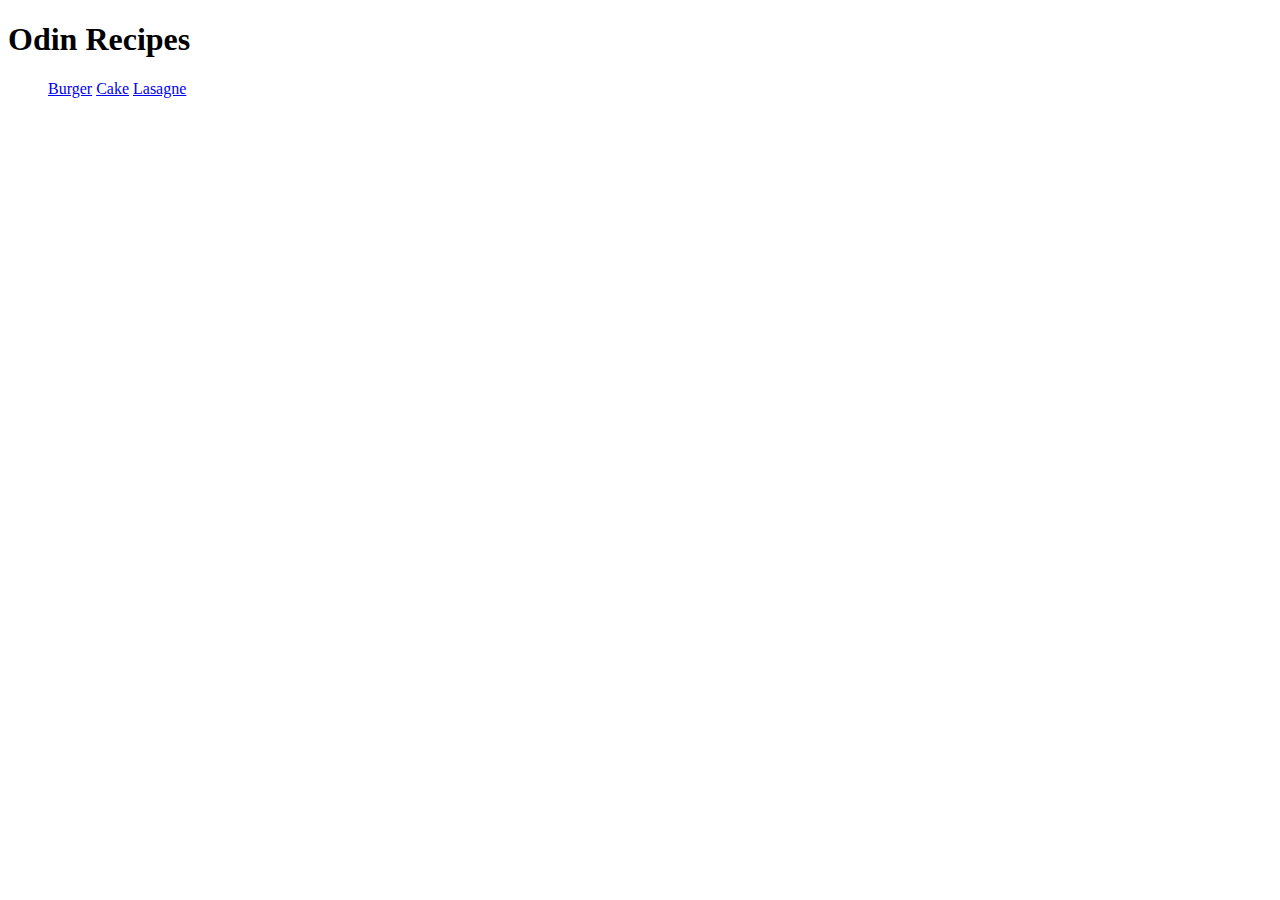
==== index.html @ 1549a594 "Added Burger Recipe, Cake Recipe, Lasagne Recipe Added Images Directory and Images Added Links to Re" ====
<!DOCTYPE html>
<html lang="en">
<head>
    <meta charset="UTF-8">
    <meta http-equiv="X-UA-Compatible" content="IE=edge">
    <meta name="viewport" content="width=device-width, initial-scale=1.0">
    <title>Odin Recipes</title>
</head>
<body>
    <h1>Odin Recipes</h1>

    <ul>
        <a href="./recipes/burger.html">Burger</a>
        <a href="./recipes/cake.html">Cake</a>
        <a href="./recipes/lasange.html">Lasagne</a>
    </ul>
</body>
</html>
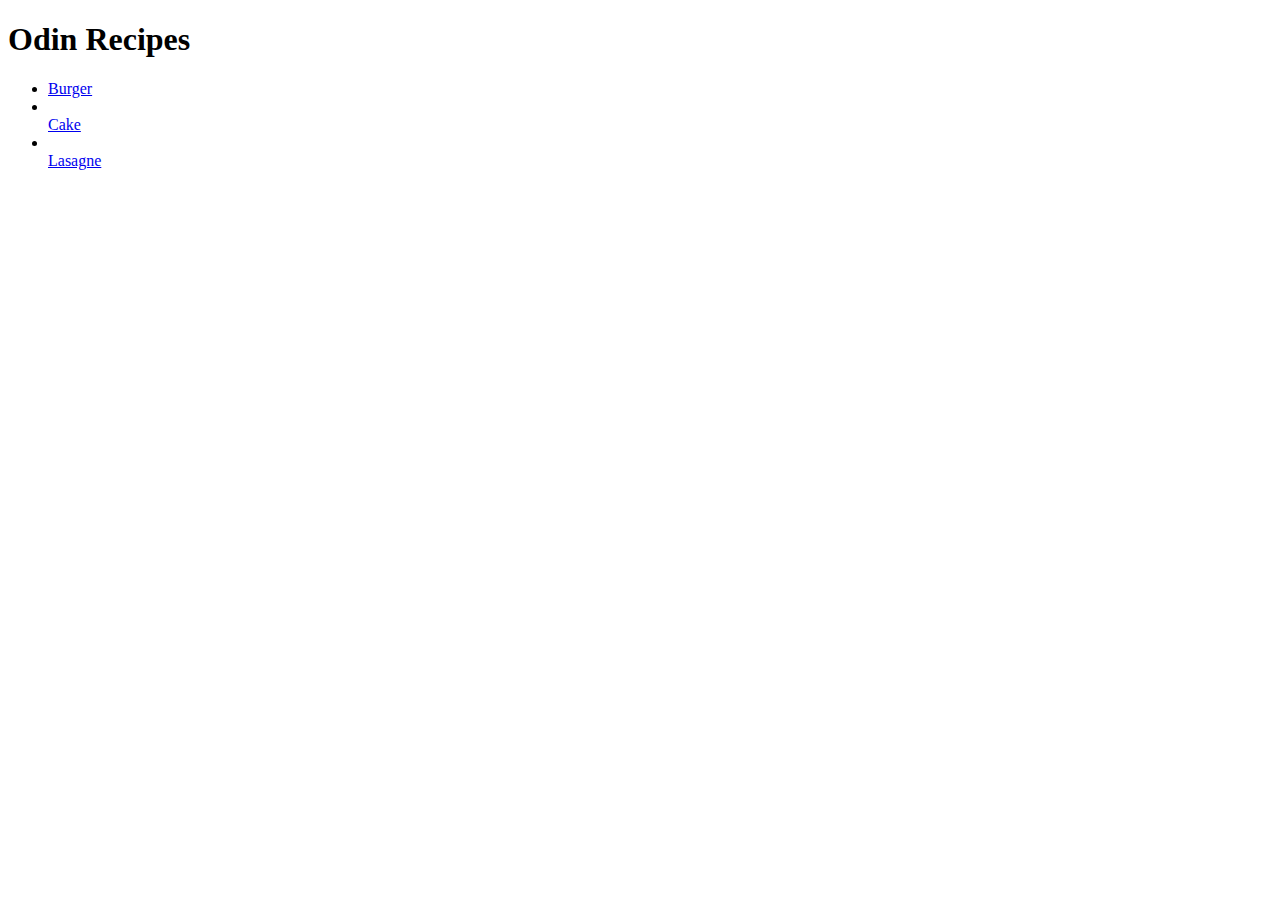
==== commit 73be6bdc: "Added List Elements I forgot in List on Index" ====
--- a/index.html
+++ b/index.html
@@ -10,9 +10,9 @@
     <h1>Odin Recipes</h1>
 
     <ul>
-        <a href="./recipes/burger.html">Burger</a>
-        <a href="./recipes/cake.html">Cake</a>
-        <a href="./recipes/lasange.html">Lasagne</a>
+        <li><a href="./recipes/burger.html">Burger</a></li>
+        <li></li><a href="./recipes/cake.html">Cake</a></li>
+        <li></li><a href="./recipes/lasange.html">Lasagne</a></li>
     </ul>
 </body>
 </html>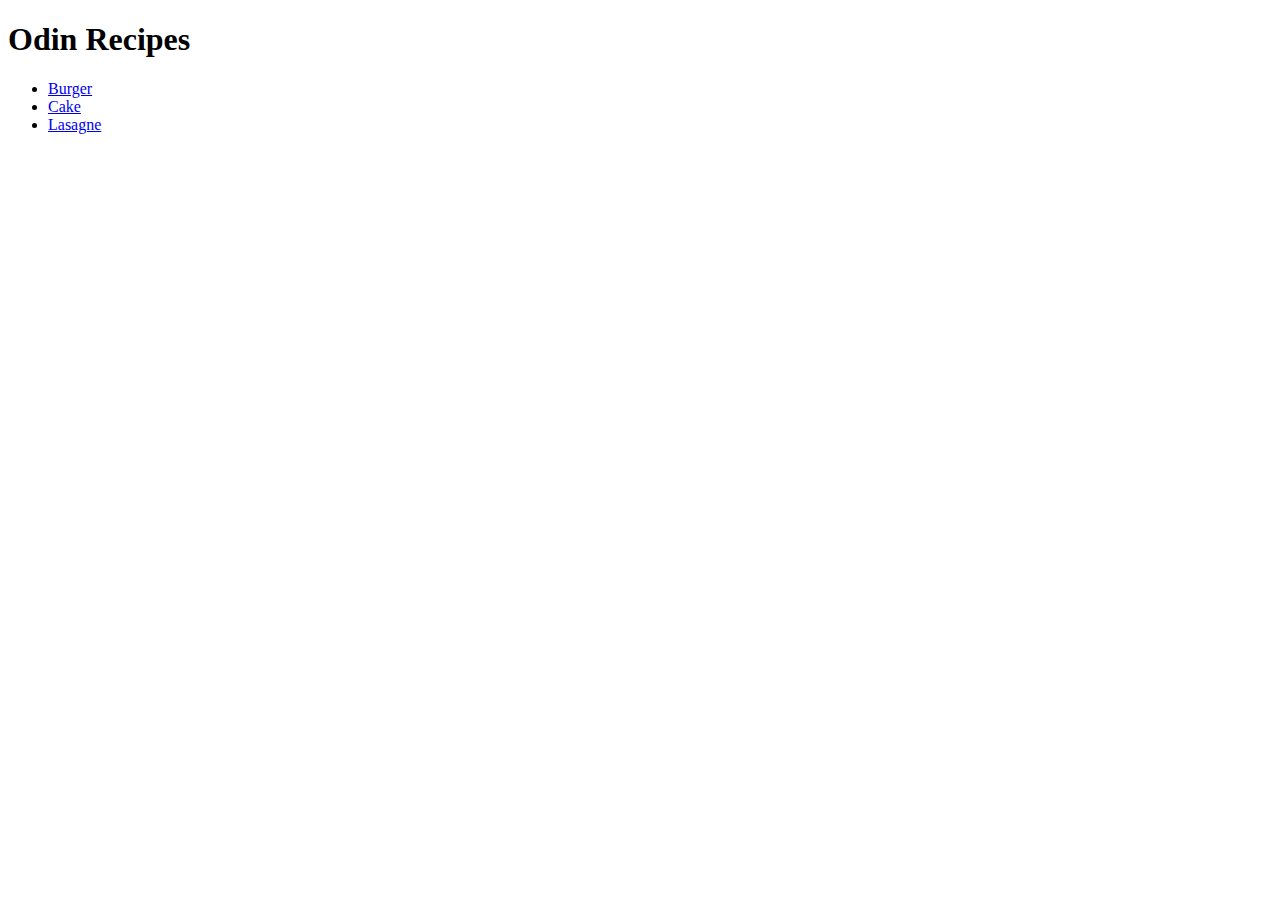
==== commit ffc5a3a9: "Removed Typos in Index List" ====
--- a/index.html
+++ b/index.html
@@ -11,8 +11,8 @@
 
     <ul>
         <li><a href="./recipes/burger.html">Burger</a></li>
-        <li></li><a href="./recipes/cake.html">Cake</a></li>
-        <li></li><a href="./recipes/lasange.html">Lasagne</a></li>
+        <li><a href="./recipes/cake.html">Cake</a></li>
+        <li><a href="./recipes/lasange.html">Lasagne</a></li>
     </ul>
 </body>
 </html>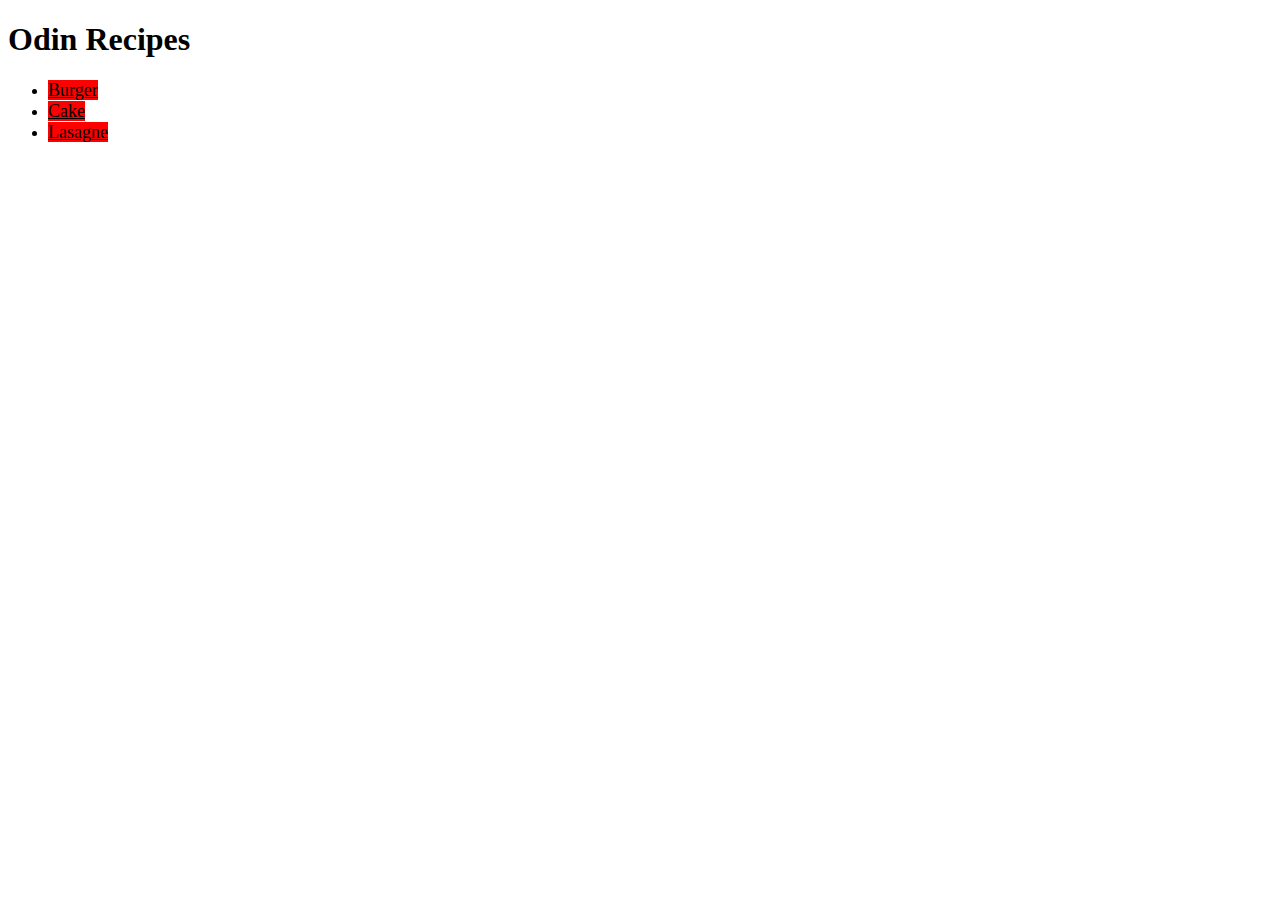
==== commit ed3f6895: "Added Link to style.css in index.html" ====
--- a/index.html
+++ b/index.html
@@ -5,13 +5,16 @@
     <meta http-equiv="X-UA-Compatible" content="IE=edge">
     <meta name="viewport" content="width=device-width, initial-scale=1.0">
     <title>Odin Recipes</title>
+    <link rel="stylesheet" href="style.css">
 </head>
 <body>
     <h1>Odin Recipes</h1>
 
     <ul>
         <li><a href="./recipes/burger.html">Burger</a></li>
+        <div></div>
         <li><a href="./recipes/cake.html">Cake</a></li>
+        <div></div>
         <li><a href="./recipes/lasange.html">Lasagne</a></li>
     </ul>
 </body>
--- a/style.css
+++ b/style.css
@@ -0,0 +1,7 @@
+a {
+    background-color: red;
+    color: black;
+    font-size: large;
+    text-align: center;
+    font-family: 'Times New Roman', Times, serif;
+}